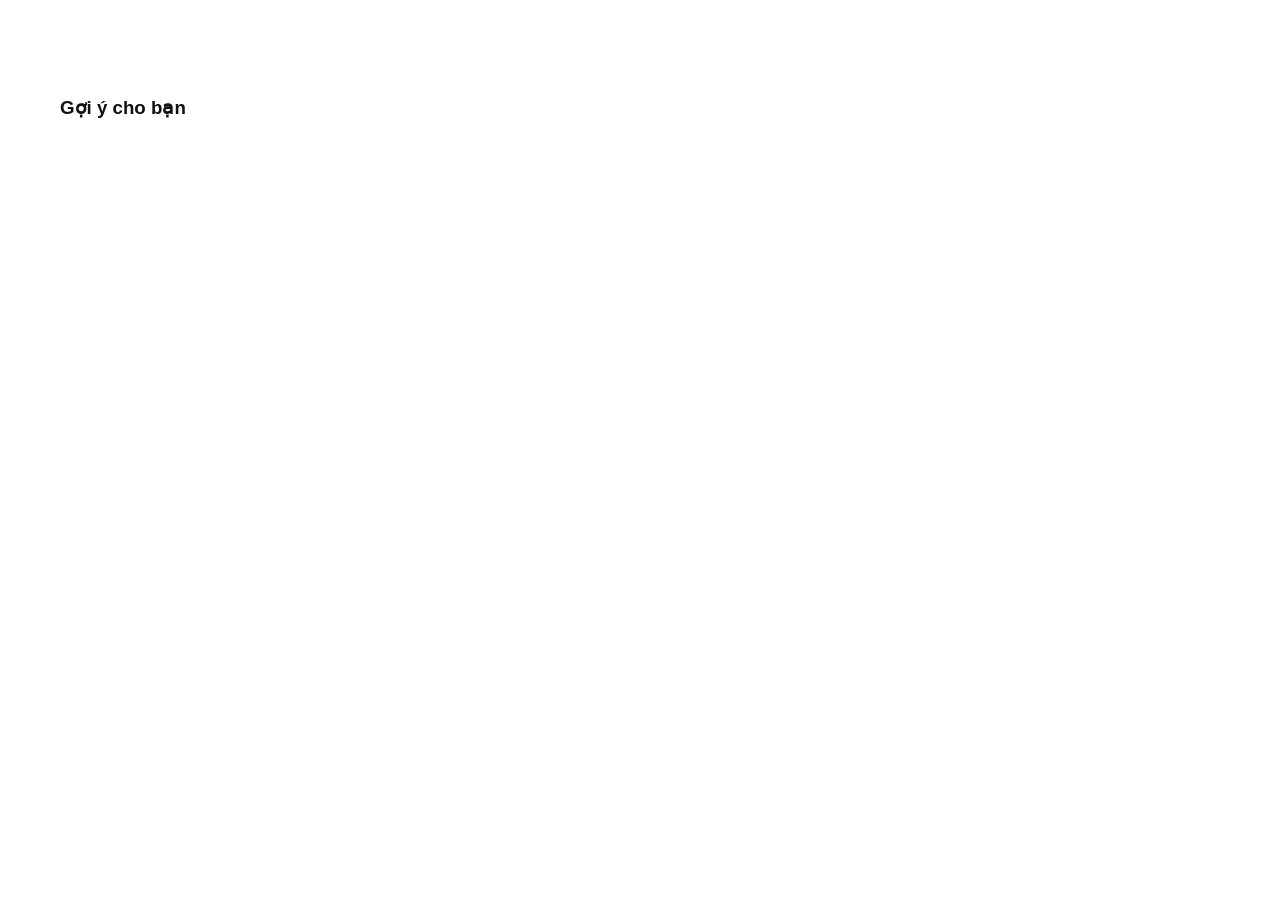
==== product.html @ 9ebefc24 "Add files via upload" ====
<!doctype html>
<html lang="vi">
<head>
  <meta charset="utf-8" />
  <meta name="viewport" content="width=device-width, initial-scale=1" />
  <title>Chi tiết sản phẩm</title>

  <link rel="stylesheet" href="./style.css" />
</head>

<body>

<div class="container">

  <div id="productDetail"></div>

  <h3>Gợi ý cho bạn</h3>
  <div id="recoList"></div>

</div>

<script src="product.js"></script>
<script src="./product.js"></script>
</body>
</html>
---- style.css ----
/* Minimal white UI (Instagram-like) */

:root{
  --bg: #f8f9fa;
  --text: #111111;
  --muted: #6b7280;
  --border: #e9ecef;
  --shadow: 0 6px 18px rgba(0,0,0,0.06);
  --radius: 12px;
  --font: ui-sans-serif, system-ui, -apple-system, Segoe UI, Roboto, Helvetica, Arial;
}

*{ box-sizing: border-box; }
html,body{ height:100%; }
body{
  margin:0;
  font-family: var(--font);
  color: var(--text);
  background: var(--bg);
}

/* Header */
.header{
  border-bottom: 1px solid var(--border);
  background: #fff;
  position: sticky;
  top: 0;
  z-index: 10;
}
.header__inner{
  max-width: 1100px;
  margin: 0 auto;
  padding: 12px 16px;
  display:flex;
  justify-content: space-between;
  align-items: center;
  gap: 12px;
}
.logo{
  display:flex;
  align-items:center;
  gap: 10px;
  text-decoration:none;
  color: var(--text);
  font-weight: 800;
}
.logo__mark{
  width: 34px;
  height: 34px;
  border-radius: 8px;
  border: 1px solid var(--border);
  display:flex;
  align-items:center;
  justify-content:center;
  font-size: 13px;
}
.logo__text{ font-size: 14px; }
.header__right{ display:flex; gap: 10px; align-items:center; flex-wrap: wrap; justify-content: flex-end; }

.input,.select{
  height: 36px;
  border-radius: 8px;
  border: 1px solid var(--border);
  padding: 0 10px;
  font-size: 14px;
  background: #fff;
}
.input{ width: 240px; }
.input:focus,.select:focus{ outline: none; border-color: #d1d5db; }

.link{
  text-decoration:none;
  color: var(--text);
  font-weight: 700;
  font-size: 14px;
}
.link:hover{ text-decoration: underline; }

/* Layout */
.container {
  width: 100%;
  max-width: 1400px;
  margin: 0 auto;
  padding: 20px 30px;
}
.layout {
  display: grid;
  grid-template-columns: 260px 1fr 320px;
  gap: 30px;
  align-items: start;
}
.feed__meta{
  display:flex;
  justify-content: space-between;
  align-items:center;
  gap: 12px;
  margin-bottom: 12px;
}
.mutedText{ color: var(--muted); font-size: 13px; }
.mono{ font-family: ui-monospace, SFMono-Regular, Menlo, Monaco, Consolas, "Liberation Mono","Courier New", monospace; }

/* Grid like Instagram posts */
.grid{
  display:grid;
  grid-template-columns: repeat(3, minmax(0, 1fr));
  gap: 14px;
}

.card{
  border: 1px solid var(--border);
  border-radius: var(--radius);
  background: #fff;
  overflow:hidden;
  box-shadow: 0 8px 24px rgba(0,0,0,0.1);
  transition: transform 120ms ease, box-shadow 120ms ease;
}
.card:hover{ 
  transform: scale(1.01);
  box-shadow: 0 12px 32px rgba(0,0,0,0.15);
}

.thumb{
  aspect-ratio: 1 / 1;
  background: #f3f4f6;
  border-bottom: 1px solid var(--border);
  position: relative;
}
.thumbImg{ width: 100%; height: 100%; object-fit: cover; display:block; }

/* Skeleton loading for images */
.thumb.isLoading::before{
  content:"";
  position:absolute;
  inset:0;
  background: linear-gradient(90deg, #f3f4f6 0%, #e5e7eb 50%, #f3f4f6 100%);
  background-size: 200% 100%;
  animation: shimmer 1.1s infinite linear;
}
@keyframes shimmer{ from{ background-position: 200% 0; } to{ background-position: -200% 0; } }

.cardBody{ padding: 10px 10px 12px; }
.cardTitleLink{
  display: inline-block;
  text-decoration: none;
  color: var(--text);
  font-weight: 800;
  font-size: 14px;
  line-height: 1.25;
}
.cardTitleLink:hover{ text-decoration: underline; text-underline-offset: 3px; }
.cardMeta{ margin-top: 6px; font-size: 12px; color: var(--muted); }
.cardActions{ margin-top: 10px; }
.buyBtn{
  width: 100%;
  padding: 10px 12px;
  border-radius: var(--radius);
  border: 1px solid #007bff;
  background: #007bff;
  color: #fff;
  font-weight: 600;
  cursor:pointer;
  transition: background 0.2s ease;
}
.buyBtn:hover{ 
  background: #0056b3;
}

/* Recommendation panel */
.recoPanel{
  border: 1px solid var(--border);
  border-radius: var(--radius);
  padding: 12px;
  background: #fff;
  box-shadow: var(--shadow);
  position: sticky;
  top: 64px;
}
.recoPanel__title{
  font-weight: 900;
  font-size: 14px;
  margin-bottom: 8px;
}
.recoList{ display:flex; flex-direction: column; gap: 10px; }
.recoItem{
  border: 1px solid var(--border);
  border-radius: var(--radius);
  padding: 10px;
  background: #fff;
}
.recoItem__top{ display:flex; justify-content: space-between; gap: 10px; align-items: center; }
.recoItem__name{ font-weight: 900; }
.kv{
  padding: 4px 8px;
  border-radius: 999px;
  border: 1px solid var(--border);
  background: #fafafa;
  font-size: 12px;
  color: var(--muted);
}

/* Detail page */
.detailLayout{
  display:grid;
  grid-template-columns: 1fr 320px;
  gap: 18px;
  align-items: start;
}
.detailCard{
  border: 1px solid var(--border);
  border-radius: var(--radius);
  box-shadow: var(--shadow);
  overflow:hidden;
  background: #fff;
}
.detailHero{ aspect-ratio: 16 / 9; background: #f3f4f6; }
.detailImg{ width: 100%; height: 100%; object-fit: cover; display:block; }
.detailBody{ padding: 12px; }
.detailTitle{ font-weight: 900; font-size: 18px; line-height: 1.2; }
.detailMeta{ margin-top: 8px; font-size: 13px; color: var(--muted); }
.detailPrice{ margin-top: 10px; font-weight: 900; }
.detailActions{ margin-top: 12px; display:flex; gap: 10px; align-items: center; }
.spacer{ height: 16px; }

.similarGrid{ display:flex; flex-direction: column; gap: 10px; }
.simCard{
  display:flex;
  gap: 10px;
  padding: 10px;
  border-radius: var(--radius);
  border: 1px solid var(--border);
  box-shadow: var(--shadow);
  background: #fff;
  color: var(--text);
  text-decoration:none;
}
.simImg{ width: 64px; height: 64px; border-radius: 8px; object-fit: cover; background: #f3f4f6; }
.simTitle{ font-weight: 800; font-size: 13px; line-height: 1.25; }

/* Responsive */
@media (max-width: 1200px){
  .grid{ grid-template-columns: repeat(2, minmax(0, 1fr)); }
}
@media (max-width: 980px){
  .layout{ grid-template-columns: 1fr; }
  .recoPanel{ position: static; top: auto; }
  .detailLayout{ grid-template-columns: 1fr; }
  .input{ width: 200px; }
}
@media (max-width: 560px){
  .grid{ grid-template-columns: 1fr; }
  .header__inner{ flex-direction: column; align-items: stretch; }
  .header__right{ justify-content: flex-start; }
  .input{ width: 100%; }
}

/* Clean minimal UI (Instagram-like) */

:root{
  --bg: #ffffff;
  --text: #111111;
  --muted: #6b7280;
  --border: #eeeeee;
  --shadow: 0 6px 18px rgba(0,0,0,0.06);
  --radius: 8px;
  --font: ui-sans-serif, system-ui, -apple-system, Segoe UI, Roboto, Helvetica, Arial;
}

*{ box-sizing: border-box; }
html,body{ height:100%; }
body{
  margin:0;
  font-family: var(--font);
  color: var(--text);
  background: var(--bg);
}

/* Header */
.header{
  border-bottom: 1px solid var(--border);
  background: #fff;
  position: sticky;
  top: 0;
  z-index: 10;
}
.header__inner{
  max-width: 1100px;
  margin: 0 auto;
  padding: 12px 16px;
  display:flex;
  justify-content: space-between;
  align-items: center;
  gap: 12px;
}
.logo{
  display:flex;
  align-items:center;
  gap: 10px;
  text-decoration:none;
  color: var(--text);
  font-weight: 800;
}
.logo__mark{
  width: 34px;
  height: 34px;
  border-radius: 8px;
  border: 1px solid var(--border);
  display:flex;
  align-items:center;
  justify-content:center;
  font-size: 13px;
}
.logo__text{ font-size: 14px; }
.header__right{ display:flex; gap: 10px; align-items:center; flex-wrap: wrap; justify-content: flex-end; }

.input,.select{
  height: 36px;
  border-radius: 8px;
  border: 1px solid var(--border);
  padding: 0 10px;
  font-size: 14px;
  background: #fff;
}
.input{ width: 240px; }
.input:focus,.select:focus{ outline: none; border-color: #d1d5db; }

.link{
  text-decoration:none;
  color: var(--text);
  font-weight: 700;
  font-size: 14px;
}
.link:hover{ text-decoration: underline; }

/* Layout */
.container{
  max-width: 1100px;
  margin: 0 auto;
  padding: 16px;
}
.layout{
  display:grid;
  grid-template-columns: 1fr 320px;
  gap: 18px;
  align-items: start;
}
.feed__meta{
  display:flex;
  justify-content: space-between;
  align-items:center;
  gap: 12px;
  margin-bottom: 12px;
}
.mutedText{ color: var(--muted); font-size: 13px; }

.grid{
  display:grid;
  grid-template-columns: repeat(3, minmax(0, 1fr));
  gap: 14px;
}

.brand{
  display:flex;
  align-items:center;
  gap: 12px;
  padding: 10px 10px 6px;
}
.brand__logo{
  width: 42px; height: 42px;
  border-radius: 14px;
  display:flex; align-items:center; justify-content:center;
  background: linear-gradient(135deg, rgba(110,231,255,0.9), rgba(167,139,250,0.9));
  color:#07101f;
  font-weight: 900;
  letter-spacing: 0.5px;
}
.brand__title{ font-weight: 800; font-size: 15px; }
.brand__subtitle{ font-size: 12px; color: var(--muted); margin-top:2px; }

.panel{
  border: 1px solid var(--border);
  border-radius: var(--radiusSm);
  background: var(--panel2);
  padding: 12px;
}
.panel__title{
  font-weight: 750;
  font-size: 13px;
  letter-spacing: 0.2px;
  color: rgba(255,255,255,0.86);
  margin-bottom: 10px;
}

.field{ display:block; margin-bottom: 10px; }
.field__label{ display:block; font-size: 12px; color: var(--muted); margin-bottom:6px; }
.field__control{
  width: 100%;
  padding: 10px 12px;
  border-radius: 12px;
  border: 1px solid rgba(255,255,255,0.14);
  background: rgba(0,0,0,0.25);
  color: var(--text);
  outline: none;
}
.field__control:focus{
  border-color: rgba(110,231,255,0.55);
  box-shadow: 0 0 0 4px rgba(110,231,255,0.10);
}

.muted{ color: var(--muted); }
.small{ font-size: 12px; }
.mono{ font-family: ui-monospace, SFMono-Regular, Menlo, Monaco, Consolas, "Liberation Mono", "Courier New", monospace; }

.pill{
  display:inline-flex;
  align-items:center;
  justify-content:center;
  padding: 4px 10px;
  border-radius: 999px;
  border: 1px solid rgba(255,255,255,0.14);
  background: rgba(0,0,0,0.25);
  font-size: 12px;
  min-width: 28px;
}
.pill--soft{
  background: rgba(110,231,255,0.12);
  border-color: rgba(110,231,255,0.22);
}

.cartMeta{ display:flex; flex-direction: column; gap: 8px; }
.cartMeta__row{ display:flex; justify-content: space-between; align-items:center; }

.cartItems{
  margin-top: 10px;
  display:flex;
  flex-direction: column;
  gap: 8px;
  max-height: 240px;
  overflow:auto;
  padding-right: 4px;
}
.cartItem{
  border: 1px solid rgba(255,255,255,0.12);
  background: rgba(0,0,0,0.22);
  border-radius: 12px;
  padding: 10px;
}
.cartItem__top{ display:flex; justify-content: space-between; gap: 10px; align-items: flex-start; }
.cartItem__name{ font-weight: 700; font-size: 13px; line-height: 1.25; }
.cartItem__meta{ color: var(--muted); font-size: 12px; margin-top: 4px; }
.iconBtn{
  border: 1px solid rgba(255,255,255,0.12);
  background: rgba(255,255,255,0.06);
  color: var(--text);
  border-radius: 10px;
  padding: 6px 9px;
  cursor:pointer;
}
.iconBtn:hover{ background: rgba(255,255,255,0.10); }

.btnRow{ display:flex; gap: 10px; margin-top: 10px; }
.btn{
  width: 100%;
  padding: 10px 12px;
  border-radius: 12px;
  border: 1px solid rgba(255,255,255,0.14);
  cursor:pointer;
  font-weight: 700;
  color: var(--text);
  background: rgba(255,255,255,0.06);
}
.btn:hover{ background: rgba(255,255,255,0.10); }
.btn--primary{
  border-color: rgba(110,231,255,0.35);
  background: linear-gradient(135deg, rgba(110,231,255,0.22), rgba(167,139,250,0.16));
}
.btn--ghost{
  background: rgba(0,0,0,0.22);
}

.hint{
  margin: 10px 2px 0;
  font-size: 12px;
  color: var(--muted2);
  line-height: 1.5;
}

.main{
  display:flex;
  flex-direction: column;
}
.topbar{
  display:flex;
  justify-content: space-between;
  align-items: flex-start;
  gap: 14px;
  padding: 16px 18px;
  border-bottom: 1px solid var(--border);
  background: rgba(0,0,0,0.18);
}
.topbar__title{ font-weight: 900; font-size: 18px; }
.topbar__subtitle{ margin-top: 4px; font-size: 12px; color: var(--muted); }
.topbar__badges{ display:flex; gap: 8px; flex-wrap: wrap; justify-content: flex-end; }

.chip{
  font-size: 12px;
  padding: 6px 10px;
  border-radius: 999px;
  border: 1px solid rgba(255,255,255,0.14);
  background: rgba(255,255,255,0.06);
}
.chip--ok{
  border-color: rgba(52,211,153,0.30);
  background: rgba(52,211,153,0.12);
}
.chip--info{
  border-color: rgba(110,231,255,0.28);
  background: rgba(110,231,255,0.12);
}

.card{
  border: 1px solid var(--border);
  border-radius: var(--radius);
  background: #fff;
  box-shadow: var(--shadow);
  overflow:hidden;
  transition: transform 120ms ease;
}
.card:hover{
  transform: scale(1.01);
}

.thumb{
  aspect-ratio: 1 / 1;
  background: #f3f4f6;
  border-bottom: 1px solid var(--border);
  position: relative;
}
.thumb::after{
  content: none;
}
.thumbImg{
  width: 100%;
  height: 100%;
  object-fit: cover;
  display:block;
}
.cardBody{ padding: 10px 10px 12px; }
.cardTitleLink{
  display: inline-block;
  text-decoration: none;
  color: var(--text);
  font-weight: 800;
  font-size: 14px;
  line-height: 1.25;
}
.cardTitleLink:hover{
  text-decoration: underline;
  text-underline-offset: 3px;
}
.cardMeta{
  margin-top: 6px;
  font-size: 12px;
  color: var(--muted);
}

.cardActions{ margin-top: 10px; }
.buyBtn{
  width: 100%;
  padding: 10px 12px;
  border-radius: 8px;
  border: 1px solid #111;
  background: #111;
  color: #fff;
  font-weight: 800;
  cursor:pointer;
}
.buyBtn:hover{ opacity: 0.92; }

.cardRecommended{
  outline: 2px solid rgba(251,191,36,0.35);
}

.reco{
  display:flex;
  flex-direction: column;
}
.reco__header{
  padding: 16px 16px 12px;
  display:flex;
  justify-content: space-between;
  gap: 12px;
  border-bottom: 1px solid var(--border);
  background: rgba(0,0,0,0.18);
}
.reco__title{ font-weight: 900; font-size: 16px; }
.reco__subtitle{ margin-top: 4px; font-size: 12px; color: var(--muted); }
.reco__body{
  padding: 14px 16px 16px;
  overflow:auto;
}
.empty{
  border: 1px dashed rgba(255,255,255,0.18);
  background: rgba(0,0,0,0.18);
  border-radius: 14px;
  padding: 14px;
}
.empty__title{ font-weight: 850; }
.empty__desc{ margin-top: 6px; color: var(--muted); font-size: 12px; line-height: 1.5; }

.divider{ height: 1px; background: rgba(255,255,255,0.10); margin: 14px 0; }
.sectionTitle{ font-weight: 850; font-size: 13px; margin-bottom: 10px; }

.recoList{
  display:flex;
  flex-direction: column;
  gap: 10px;
}
.recoItem{
  border: 1px solid rgba(255,255,255,0.12);
  background: rgba(0,0,0,0.20);
  border-radius: 14px;
  padding: 12px;
}
.recoItem__top{
  display:flex;
  justify-content: space-between;
  align-items:flex-start;
  gap: 10px;
}
.recoItem__name{ font-weight: 900; }
.recoItem__meta{
  color: var(--muted);
  font-size: 12px;
  margin-top: 6px;
  display:flex;
  gap: 8px;
  flex-wrap: wrap;
}
.kv{
  padding: 4px 8px;
  border-radius: 999px;
  border: 1px solid var(--border);
  background: #fafafa;
}

/* Recommendation panel */
.recoPanel{
  border: 1px solid var(--border);
  border-radius: var(--radius);
  padding: 12px;
  background: #fff;
  box-shadow: var(--shadow);
  position: sticky;
  top: 64px;
}
.recoPanel__title{
  font-weight: 900;
  font-size: 14px;
  margin-bottom: 8px;
}
.spacer{ height: 16px; }

/* Detail page layout */
.detailLayout{
  display:grid;
  grid-template-columns: 1fr 320px;
  gap: 18px;
  align-items: start;
}
.detailCard{
  border: 1px solid var(--border);
  border-radius: var(--radius);
  box-shadow: var(--shadow);
  overflow:hidden;
  background: #fff;
}
.detailHero{ aspect-ratio: 16 / 9; background: #f3f4f6; position: relative; }
.detailImg{ width: 100%; height: 100%; object-fit: cover; display:block; }
.detailBody{ padding: 12px; }
.detailTitle{ font-weight: 900; font-size: 18px; line-height: 1.2; }
.detailMeta{ margin-top: 8px; display:flex; gap: 8px; flex-wrap: wrap; font-size: 13px; color: var(--muted); }
.detailPrice{ margin-top: 10px; font-weight: 900; }
.detailActions{ margin-top: 12px; display:flex; gap: 10px; }

.similarGrid{
  display:flex;
  flex-direction: column;
  gap: 10px;
}
.simCard{
  display:flex;
  gap: 10px;
  padding: 10px;
  border-radius: var(--radius);
  border: 1px solid var(--border);
  box-shadow: var(--shadow);
  background: #fff;
  color: var(--text);
  text-decoration:none;
}
.simImg{ width: 64px; height: 64px; border-radius: 8px; object-fit: cover; background: #f3f4f6; }
.simTitle{ font-weight: 800; font-size: 13px; line-height: 1.25; }

@media (max-width: 980px){
  .layout{ grid-template-columns: 1fr; }
  .recoPanel{ position: static; top: auto; }
  .detailLayout{ grid-template-columns: 1fr; }
  .input{ width: 200px; }
}

@media (max-width: 560px){
  .grid{ grid-template-columns: 1fr; }
  .header__inner{ flex-direction: column; align-items: stretch; }
  .header__right{ justify-content: flex-start; }
  .input{ width: 100%; }
}

.chart{
  width: 100%;
  border-radius: 14px;
  border: 1px solid rgba(255,255,255,0.12);
  background: rgba(0,0,0,0.18);
}

.alsoBought{
  display:flex;
  flex-direction: column;
  gap: 10px;
}
.alsoRow{
  border: 1px solid rgba(255,255,255,0.12);
  background: rgba(0,0,0,0.18);
  border-radius: 14px;
  padding: 10px 12px;
}
.alsoRow__title{ font-weight: 850; font-size: 13px; }
.alsoRow__meta{ margin-top: 6px; font-size: 12px; color: var(--muted); display:flex; gap: 8px; flex-wrap: wrap; }

@media (max-width: 1200px){
  .app{ grid-template-columns: 300px 1fr 340px; }
  .productGrid{ grid-template-columns: repeat(2, minmax(0, 1fr)); }
}

@media (max-width: 980px){
  .app{
    grid-template-columns: 1fr;
  }
  .sidebar,.reco{ order: 2; }
  .main{ order: 1; }
  .productGrid{ grid-template-columns: repeat(2, minmax(0, 1fr)); }
}

@media (max-width: 560px){
  .app{ padding: 12px; gap: 12px; }
  .productGrid{ grid-template-columns: 1fr; }
  .topbar{ flex-direction: column; align-items: stretch; }
  .topbar__badges{ justify-content: flex-start; }
}

/* =========================
   Product detail page
========================= */
.productPage{
  min-height: 100vh;
  padding: 18px;
}
.productTopbar{
  display:flex;
  justify-content: space-between;
  align-items:center;
  gap: 12px;
  padding: 14px 16px;
  border: 1px solid var(--border);
  border-radius: var(--radius);
  background: rgba(0,0,0,0.18);
  box-shadow: var(--shadow);
}
.productTopbar__right{ display:flex; gap: 8px; flex-wrap: wrap; justify-content: flex-end; }
.btnLike{
  display:inline-flex;
  align-items:center;
  gap: 8px;
  padding: 10px 12px;
  border-radius: 12px;
  border: 1px solid rgba(255,255,255,0.14);
  background: rgba(255,255,255,0.06);
  color: var(--text);
  text-decoration: none;
  font-weight: 800;
}
.btnLike:hover{ background: rgba(255,255,255,0.10); }

.productMain{
  margin-top: 16px;
  display:grid;
  grid-template-columns: 1fr 360px;
  gap: 16px;
  align-items: start;
}
.productSide{
  position: sticky;
  top: 18px;
}

.detailCard{
  border: 1px solid var(--border);
  border-radius: var(--radius);
  background: var(--panel);
  box-shadow: var(--shadow);
  overflow:hidden;
}
.detailHero{
  height: 280px;
  background: rgba(0,0,0,0.20);
}
.detailImg{
  width: 100%;
  height: 100%;
  object-fit: cover;
  display:block;
}
.detailBody{ padding: 16px; }
.detailTop{ display:flex; justify-content: space-between; gap: 12px; align-items: flex-start; }
.detailTitle{ font-weight: 950; font-size: 20px; line-height: 1.2; }
.detailMeta{ margin-top: 10px; display:flex; gap: 8px; flex-wrap: wrap; }
.detailPrice{
  font-weight: 950;
  font-size: 18px;
  color: rgba(110,231,255,0.95);
  white-space: nowrap;
}
.detailDesc{
  margin-top: 12px;
  color: var(--muted);
  line-height: 1.6;
}
.detailActions{
  margin-top: 14px;
  display:flex;
  gap: 10px;
}

.similarGrid{
  display:flex;
  flex-direction: column;
  gap: 10px;
}
.simCard{
  display:flex;
  gap: 10px;
  padding: 10px;
  border-radius: 14px;
  border: 1px solid rgba(255,255,255,0.12);
  background: rgba(0,0,0,0.20);
  color: var(--text);
  text-decoration: none;
  transition: transform 160ms ease, border-color 160ms ease, background 160ms ease;
}
.simCard:hover{
  transform: translateY(-1px);
  border-color: rgba(110,231,255,0.26);
  background: rgba(0,0,0,0.26);
}
.simImg{
  width: 74px;
  height: 74px;
  border-radius: 12px;
  object-fit: cover;
  flex: 0 0 auto;
  border: 1px solid rgba(255,255,255,0.10);
}
.simBody{ min-width: 0; }
.simTitle{ font-weight: 900; font-size: 13px; line-height: 1.25; }
.simPrice{ margin-top: 6px; color: rgba(255,255,255,0.86); font-weight: 800; }

@media (max-width: 980px){
  .productMain{ grid-template-columns: 1fr; }
  .productSide{ position: static; }
  .detailHero{ height: 240px; }
}

/* ======================
   LUXURY OVERRIDE
====================== */

.hero {
  margin-bottom: 40px;
}

.hero__title {
  font-family: "Playfair Display", serif;
  font-size: 42px;
  font-weight: 600;
  letter-spacing: 1px;
}

.hero__desc {
  margin-top: 10px;
  color: #666;
  font-size: 15px;
}

/* GRID rộng hơn */
.grid {
  grid-template-columns: repeat(2, 1fr);
  gap: 28px;
}

/* CARD nâng cấp */
.card {
  border: none;
  box-shadow: none;
  transition: all 0.3s ease;
}

.card:hover {
  transform: translateY(-6px);
}

/* IMAGE giả lập */
.thumb {
  background: #eaeaea;
  border-radius: 6px;
}

/* TITLE */
.cardTitleLink {
  font-family: "Playfair Display", serif;
  font-size: 16px;
  font-weight: 600;
}

/* BUTTON */
.buyBtn {
  background: #111;
  border: none;
  letter-spacing: 0.5px;
}

.buyBtn:hover {
  background: #333;
}

/* RECO PANEL */
.recoPanel {
  border: none;
  box-shadow: none;
  padding: 20px;
}

.recoPanel__title {
  font-family: "Playfair Display", serif;
  font-size: 18px;
}

/* RECO ITEM */
.recoItem {
  border: none;
  padding: 12px 0;
  border-bottom: 1px solid #eee;
}

/* spacing luxury */
.container {
  max-width: 1200px;
  padding: 40px 20px;
}

/* ======================
   SUBCATEGORY ROW
====================== */

.sub-section {
  margin-bottom: 50px;
}

.sub-title {
  font-family: "Playfair Display", serif;
  font-size: 22px;
  margin-bottom: 15px;
}

/* mỗi subcategory 1 hàng */
.sub-row {
  display: grid;
  grid-template-columns: repeat(5, 1fr);
  gap: 20px;
}

/* responsive */
@media (max-width: 1200px){
  .sub-row {
    grid-template-columns: repeat(3, 1fr);
  }
}

@media (max-width: 768px){
  .sub-row {
    grid-template-columns: repeat(2, 1fr);
  }
}
.cartPanel {
  width: 220px;
  border-right: 1px solid #eee;
  padding: 15px;
}

.layout {
  display: grid;
  grid-template-columns: 220px 1fr 280px;
  gap: 20px;
}

.cart-item {
  padding: 8px;
  border-bottom: 1px solid #eee;
}

.header__right {
  flex: 1;
  justify-content: center;
}

.hero__title {
  font-size: 24px;
  font-weight: 700;
  color: var(--text);
  margin: 0;
}
/* ======================
   ECOMMERCE STYLE (CON CUNG)
====================== */

.ecommerce-card {
  border-radius: 14px;
  overflow: hidden;
  background: #fff;
  transition: all 0.25s ease;
}

.ecommerce-card:hover {
  transform: translateY(-4px);
  box-shadow: 0 12px 30px rgba(0,0,0,0.12);
}

.productName {
  font-size: 14px;
  font-weight: 600;
  line-height: 1.4;
  height: 40px;
  overflow: hidden;
}

.productMeta {
  font-size: 12px;
  color: #999;
  margin-top: 6px;
  display: flex;
  gap: 6px;
}

.stars {
  color: #f59e0b;
}

.priceRow {
  margin-top: 10px;
  display: flex;
  justify-content: space-between;
  align-items: center;
}

.price {
  color: #e53935;
  font-weight: 700;
  font-size: 16px;
}

.cartBtn {
  font-size: 18px;
  cursor: pointer;
}

.cartBtn:hover {
  transform: scale(1.2);
}
/* =========================
   LUXURY STYLE (BRIAN LUU)
========================= */

:root {
  --primary: #1f3d2b;
  --accent: #d6c7a1;
  --bg-soft: #f5f3ef;
}

/* nền tổng */
body {
  background: var(--bg-soft);
}

/* HERO */
.hero {
  width: 100%;
  height: 420px;
  background: url("https://images.unsplash.com/photo-1506744038136-46273834b3fb") center/cover;
  border-radius: 16px;
  margin-bottom: 40px;
  position: relative;
  overflow: hidden;
}

.hero__overlay {
  position: absolute;
  left: 40px;
  bottom: 40px;
  color: white;
}

.heroBig {
  font-family: "Playfair Display", serif;
  font-size: 48px;
  margin: 0;
}

.heroDesc {
  margin-top: 10px;
  opacity: 0.9;
}

.heroBtn {
  margin-top: 20px;
  padding: 12px 22px;
  background: var(--primary);
  color: white;
  border: none;
  border-radius: 999px;
  cursor: pointer;
}

/* CARD kiểu lifestyle */
.card {
  border-radius: 18px;
  overflow: hidden;
  background: #fff;
  transition: all 0.3s ease;
}

.card:hover {
  transform: translateY(-6px);
}

/* ảnh to hơn */
.thumb {
  height: 200px;
}

/* TITLE */
.productName {
  font-family: "Playfair Display", serif;
  font-size: 15px;
}

/* PRICE */
.price {
  color: var(--primary);
  font-weight: 700;
}

/* BUTTON */
.buyBtn {
  background: var(--primary);
  border-radius: 999px;
}

/* SECTION TITLE */
.sub-title {
  font-family: "Playfair Display", serif;
  font-size: 26px;
  margin-bottom: 20px;
}

/* GRID thoáng hơn */
.sub-row {
  grid-template-columns: repeat(auto-fill, minmax(220px, 1fr));
}

/* RECO PANEL */
.recoPanel {
  background: #fff;
  border-radius: 16px;
  padding: 20px;
}

.recoName {
  font-family: "Playfair Display", serif;
}

/* CART */
.cartPanel {
  background: #fff;
  border-radius: 16px;
}
body {
  margin: 0;
  font-family: Arial, sans-serif;
  background: #fff;
  color: #111;
}

/* HEADER */
.header {
  display: flex;
  justify-content: space-between;
  padding: 12px 20px;
  border-bottom: 1px solid #eee;
}

.logo {
  font-weight: bold;
}

#searchInput {
  width: 300px;
  padding: 8px;
  border-radius: 8px;
  border: 1px solid #ddd;
}

.cartIcon {
  font-weight: bold;
}

/* LAYOUT */
.layout {
  display: grid;
  grid-template-columns: 240px 1fr 260px;
  gap: 20px;
  padding: 20px;
}

/* GRID */
.sub-section {
  margin-bottom: 40px;
}

.sub-title {
  font-size: 20px;
  margin-bottom: 10px;
}

.sub-row {
  display: grid;
  grid-template-columns: repeat(5, 1fr);
  gap: 16px;
}

/* CARD */
.card {
  border-radius: 10px;
  border: 1px solid #eee;
  overflow: hidden;
  box-shadow: 0 4px 10px rgba(0,0,0,0.05);
  background: #fff;
}

.thumb {
  height: 160px;
  background: #f3f3f3;
}

.thumb img {
  width: 100%;
  height: 100%;
  object-fit: cover;
}

.cardBody {
  padding: 10px;
}

.productName {
  font-size: 14px;
  font-weight: bold;
}

.subName {
  font-size: 12px;
  color: #777;
  margin: 4px 0;
}

.btn {
  margin-top: 8px;
  width: 100%;
  padding: 8px;
  background: #111;
  color: white;
  border: none;
  border-radius: 8px;
  cursor: pointer;
}

.btn:hover {
  background: #333;
}

/* CART */
.cart {
  border: 1px solid #eee;
  padding: 10px;
  border-radius: 10px;
}

.cart-item {
  display: flex;
  justify-content: space-between;
  margin-bottom: 8px;
}

.remove {
  cursor: pointer;
}

/* RECO */
.recommend {
  border: 1px solid #eee;
  padding: 10px;
  border-radius: 10px;
}

.recoItem {
  background: #f9f9f9;
  padding: 8px;
  border-radius: 8px;
  margin-bottom: 8px;
}

/* RESPONSIVE */
@media (max-width: 1200px){
  .sub-row { grid-template-columns: repeat(3,1fr); }
}

@media (max-width: 768px){
  .layout { grid-template-columns: 1fr; }
  .sub-row { grid-template-columns: repeat(2,1fr); }
}

@media (max-width: 480px){
  .sub-row { grid-template-columns: 1fr; }
}
.topbar {
  display: flex;
  justify-content: space-between;
  padding: 12px 20px;
  background: #f3f0ea;
  align-items: center;
}

.brand {
  font-size: 20px;
  letter-spacing: 2px;
  font-weight: 600;
}

.tagline {
  font-size: 12px;
  color: #777;
}

.menu {
  display: flex;
  gap: 20px;
  padding: 10px 20px;
  border-bottom: 1px solid #eee;
}

.menu button {
  background: none;
  border: none;
  cursor: pointer;
  color: #555;
}

.menu button:hover {
  color: #2f5d50;
}

.searchBar {
  padding: 15px 20px;
}

.searchBar input {
  width: 300px;
  padding: 10px;
  border-radius: 10px;
  border: 1px solid #ddd;
}
.menu {
  display: flex;
  gap: 20px;
  padding: 12px 20px;
  border-bottom: 1px solid #eee;
  flex-wrap: wrap;
}

.menu button {
  background: none;
  border: none;
  font-size: 14px;
  cursor: pointer;
  padding-bottom: 4px;
  position: relative;
}

.menu button:hover {
  color: #2f5d50;
}

.menu button.active {
  color: #2f5d50;
  font-weight: bold;
  border-bottom: 2px solid #2f5d50;
}
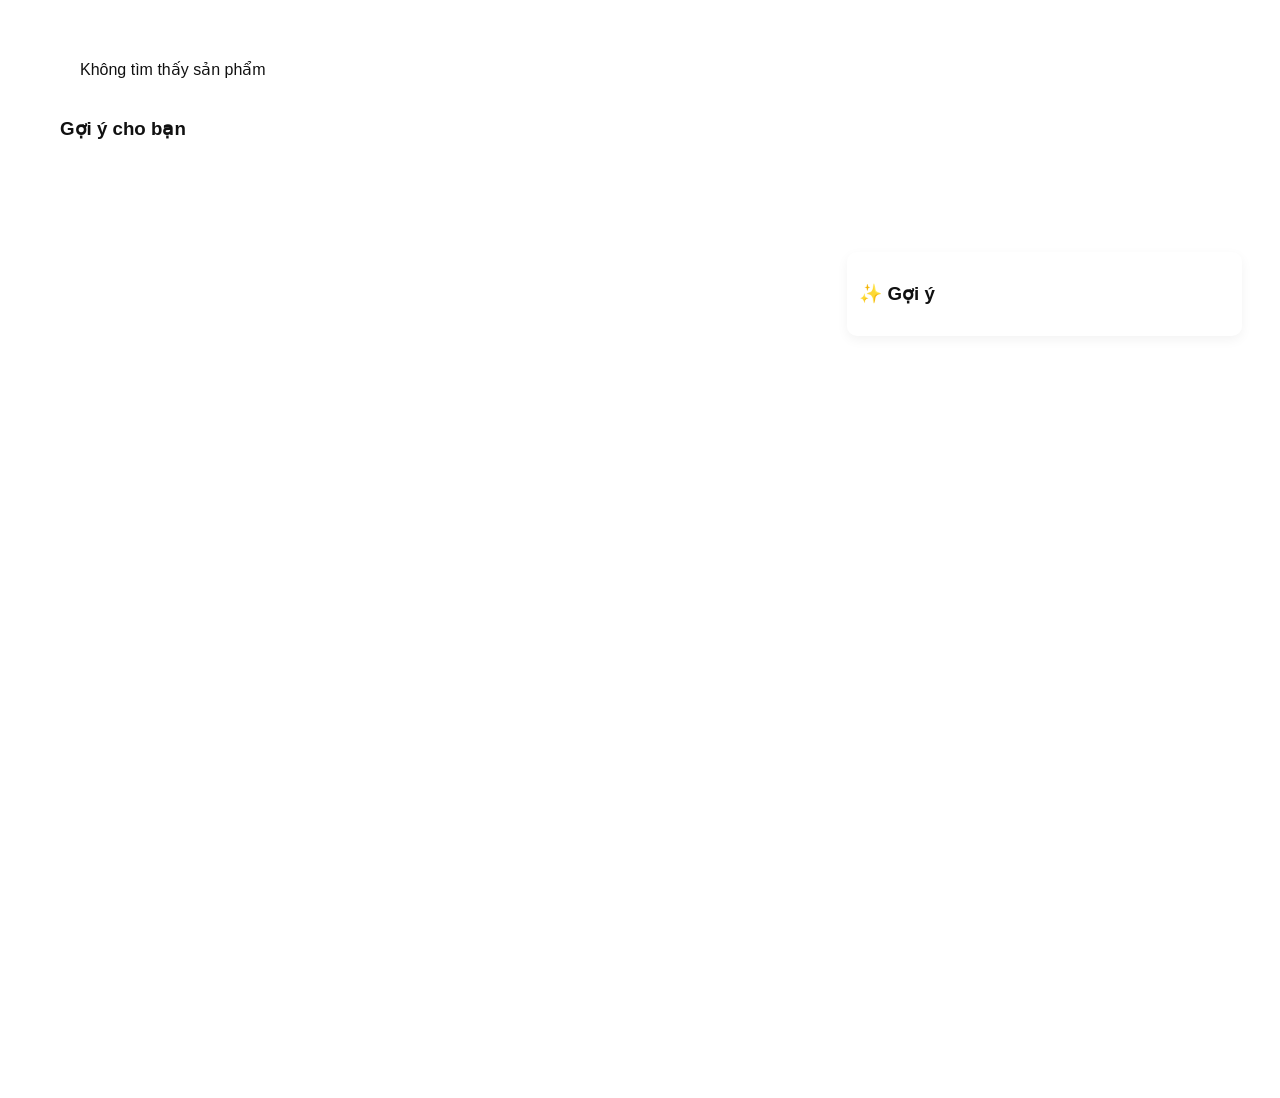
==== commit 2d13a991: "Update product.html" ====
--- a/product.html
+++ b/product.html
@@ -18,8 +18,22 @@
   <div id="recoList"></div>
 
 </div>
+<div class="productPage">
 
-<script src="product.js"></script>
-<script src="./product.js"></script>
+  <div class="productMain">
+
+    <!-- LEFT -->
+    <div id="productDetail"></div>
+
+    <!-- RIGHT -->
+    <div class="productSide">
+      <h3>✨ Gợi ý</h3>
+      <div id="recoList"></div>
+    </div>
+
+  </div>
+
+</div>
+<script src="product.js" defer></script>
 </body>
-</html>+</html>
--- a/style.css
+++ b/style.css
@@ -1421,4 +1421,169 @@
   color: #2f5d50;
   font-weight: bold;
   border-bottom: 2px solid #2f5d50;
-}+}
+.recoCard {
+  display: flex;
+  gap: 10px;
+  padding: 10px;
+  border-radius: 10px;
+  background: #f8f8f8;
+  margin-bottom: 12px;
+  align-items: center;
+}
+
+.recoImg {
+  width: 60px;
+  height: 60px;
+  object-fit: cover;
+  border-radius: 8px;
+  background: #eee;
+}
+
+.recoInfo {
+  flex: 1;
+}
+
+.recoName {
+  font-size: 13px;
+  font-weight: 600;
+}
+
+.recoMeta {
+  font-size: 12px;
+  color: #777;
+  margin-top: 4px;
+}
+.hero {
+  position: relative;
+  width: 100%;
+  height: 420px;
+  overflow: hidden;
+}
+
+.slides {
+  height: 100%;
+  position: relative;
+}
+
+.slide {
+  position: absolute;
+  width: 100%;
+  height: 100%;
+  opacity: 0;
+  transition: opacity 0.6s ease;
+}
+
+.slide.active {
+  opacity: 1;
+}
+
+.slide img {
+  width: 100%;
+  height: 100%;
+  object-fit: cover;
+}
+
+/* overlay */
+.overlay {
+  position: absolute;
+  left: 60px;
+  bottom: 80px;
+  color: white;
+  max-width: 500px;
+}
+
+.overlay h1 {
+  font-size: 36px;
+  margin-bottom: 10px;
+}
+
+.overlay p {
+  font-size: 14px;
+  opacity: 0.9;
+}
+
+.overlay button {
+  margin-top: 12px;
+  padding: 10px 18px;
+  background: #2f5d50;
+  color: white;
+  border: none;
+  border-radius: 20px;
+  cursor: pointer;
+}
+
+/* button next prev */
+.prev, .next {
+  position: absolute;
+  top: 50%;
+  transform: translateY(-50%);
+  background: rgba(0,0,0,0.3);
+  color: white;
+  border: none;
+  width: 40px;
+  height: 40px;
+  border-radius: 50%;
+  cursor: pointer;
+}
+
+.prev { left: 20px; }
+.next { right: 20px; }
+
+/* dots */
+.dots {
+  position: absolute;
+  bottom: 15px;
+  width: 100%;
+  text-align: center;
+}
+
+.dots span {
+  display: inline-block;
+  width: 8px;
+  height: 8px;
+  background: white;
+  margin: 0 4px;
+  border-radius: 50%;
+  opacity: 0.5;
+  cursor: pointer;
+}
+
+.dots span.active {
+  opacity: 1;
+}
+.productMain {
+  display: grid;
+  grid-template-columns: 2fr 1fr;
+  gap: 20px;
+  padding: 20px;
+}
+
+.detailHero {
+  height: 400px;
+  background: #f3f3f3;
+}
+
+.detailImg {
+  width: 100%;
+  height: 100%;
+  object-fit: contain;
+}
+
+.detailTitle {
+  font-size: 22px;
+  font-weight: bold;
+}
+
+.detailDesc {
+  margin-top: 10px;
+  color: #555;
+  line-height: 1.6;
+}
+
+.productSide {
+  background: #fff;
+  padding: 12px;
+  border-radius: 10px;
+  box-shadow: 0 4px 12px rgba(0,0,0,0.05);
+}
